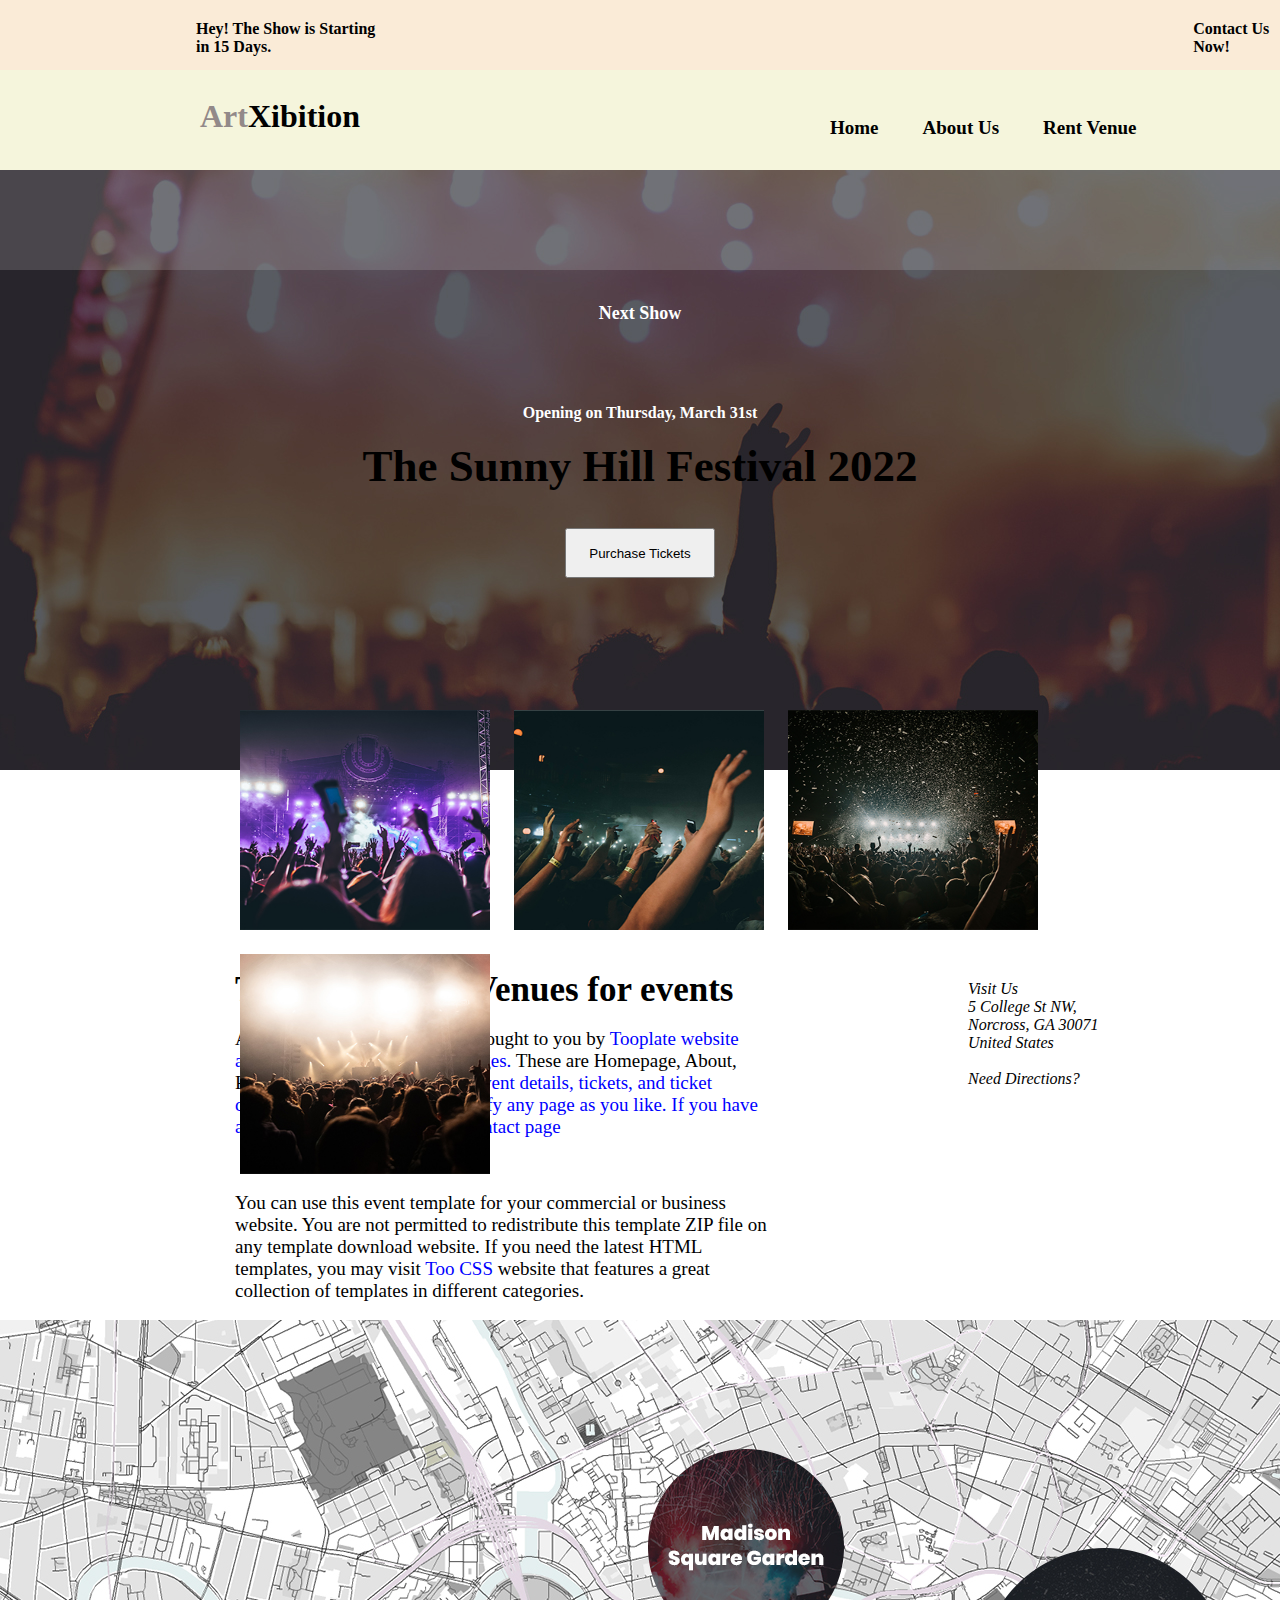
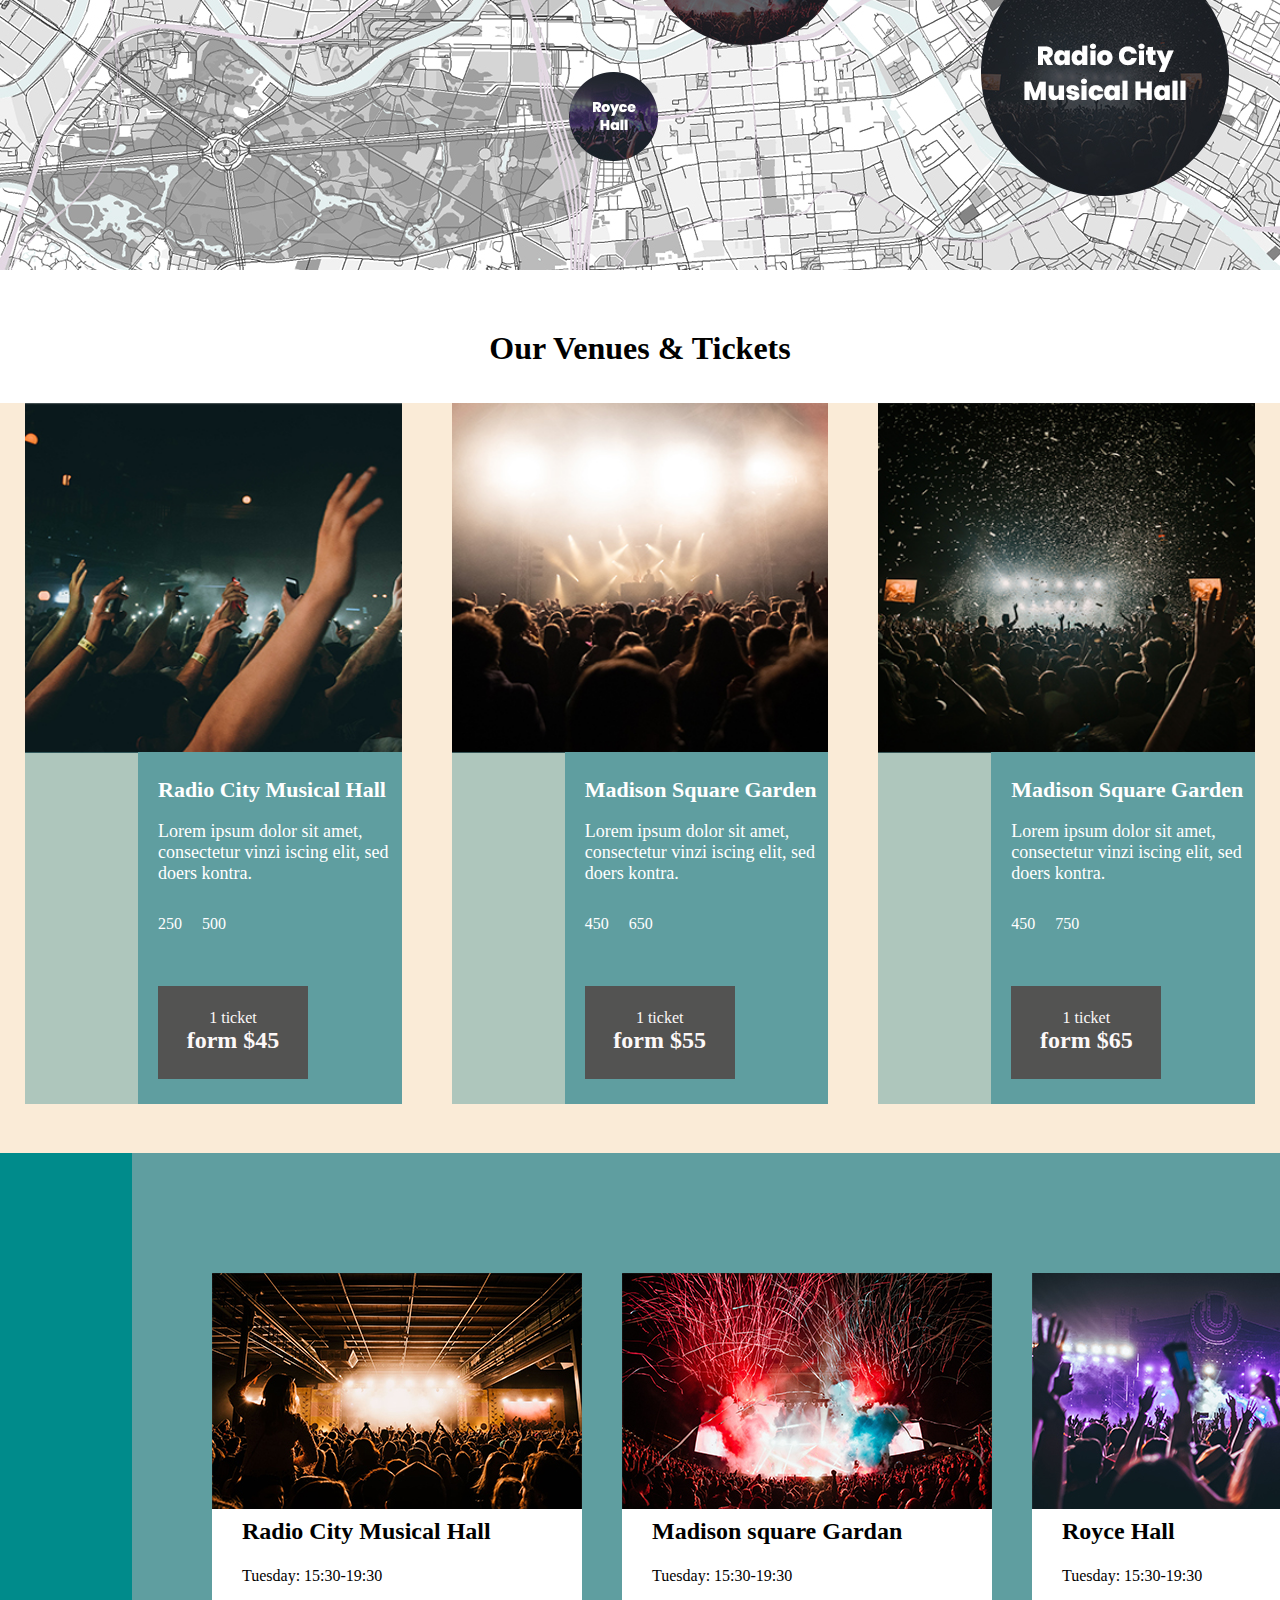
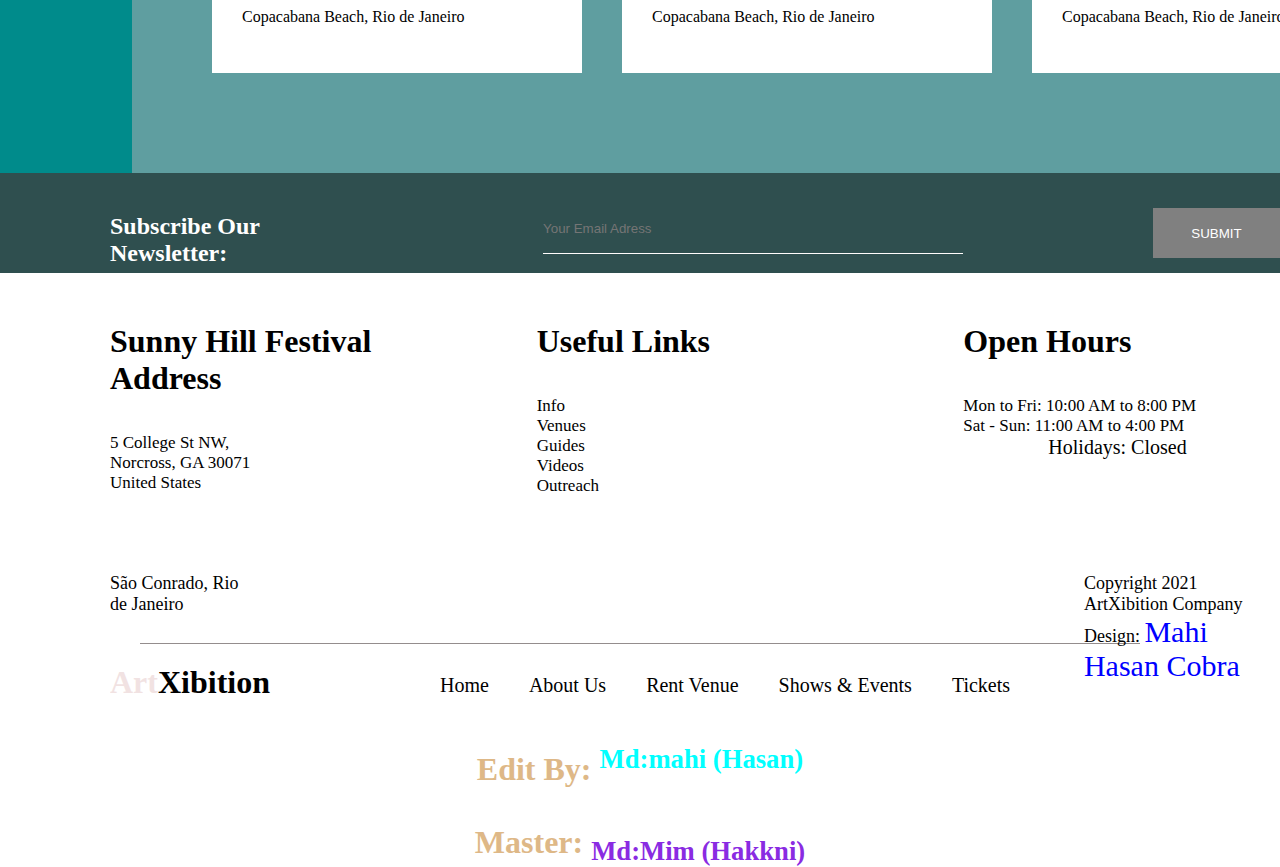
==== index.html @ 383cfc64 "my second project is done" ====
<!DOCTYPE html>
<html lang="en">
  <head>
    <meta charset="UTF-8" />
    <meta http-equiv="X-UA-Compatible" content="IE=edge" />
    <meta name="viewport" content="width=device-width, initial-scale=1.0" />
    <title>Document</title>
    <link
      rel="stylesheet"
      href="https://cdnjs.cloudflare.com/ajax/libs/font-awesome/6.1.2/css/all.min.css"
      integrity="sha512-1sCRPdkRXhBV2PBLUdRb4tMg1w2YPf37qatUFeS7zlBy7jJI8Lf4VHwWfZZfpXtYSLy85pkm9GaYVYMfw5BC1A=="
      crossorigin="anonymous"
      referrerpolicy="no-referrer"
    />
    <link rel="stylesheet" href="style.css" />
  </head>
  <body>
    <div class="header">
      <h4>Hey! The Show is Starting in 15 Days.</h4>
      <h4 class="header-list">Contact Us Now!</h4>
      <i class="fa-solid fa-arrow-right"></i>
    </div>
        <div class="header1">
            <div><h1><span>Art</span>Xibition</h1></div>
            <div class="header2">
                <ul>
                    <li>Home</li>
                    <li>About Us</li>
                    <li>Rent Venue</li>
                    <li>Shows & Events</li>
                    <li>Tickets</li>
                </ul>
            </div>
        </div>
                <div class="imager">
                  <div class="imager1">
                    <p id="demo"></p>
                  </div>
                  <i class="fa-solid fa-arrow-up"></i>
                  <h2>Next Show</h2>
                  <h4>Opening on Thursday, March 31st</h4><br>
                  <h1>The Sunny Hill Festival 2022</h1><br><br>
                  <button>Purchase Tickets</button>
                  <div class="imager-file">
                      <img class="imager-file1" src="./images/event-page-02.jpg" alt="">
                      <img class="imager-file1" src="./images/event-page-01.jpg" alt="">
                      <img class="imager-file1" src="./images/event-page-03.jpg" alt="">
                      <img class="imager-file1" src="./images/event-page-04.jpg" alt="">
                  </div>
                </div>
                <div class="there">
                  <div class="there1">
                    <h1>Three Amazing Venues for events</h1><br>
                    <h4>ArtXibition Event Template is brought to you by <span>Tooplate website and it included total 7 HTML pages.</span>  These are Homepage, About, Rent a venue, shows & events, <span>event details, tickets, and ticket details. You can feel free to modify any page as you like. If you have any question</span>, please visit our <span>Contact page</span></h4><br><br><br>
                    <h4>You can use this event template for your commercial or business website. You are not permitted to redistribute this template ZIP file on any template download website. If you need the latest HTML templates, you may visit <span>Too CSS </span> website that features a great collection of templates in different categories.</h4>
                  </div>
                  <div class="there2">
                    <address>
                      <i class="fa-solid fa-location-dot"></i>
                      Visit Us <br>
                      5 College St NW,<br>
                      Norcross, GA 30071 <br>
                      United States <br><br>
                      Need Directions?
                      <i class="fa-solid fa-arrow-right"></i>
                    </address>
                  </div>
                </div>
                <div class="map-contaniar"></div>
                <h1 class="our">Our Venues & Tickets</h1><br><br>

                      <!-- coin -->


                <div class="radio-city">
                  <div class="radio-city1">
                    <img class="radio-cityvalue" src="./images/event-page-01.jpg" alt="">
                    <div class="value-main1">
                      <div class="value">
                      
                      </div>
                      <div class="value1">
                        <h3>Radio City Musical Hall</h3><br>
                        <h4>Lorem ipsum dolor sit amet, consectetur vinzi iscing elit, sed doers kontra.</h4><br>
                        <div class="value1-icon">
                          <div><i class="fa-solid fa-sitemap"></i>  250</div>
                          <div><i class="fa-solid fa-user"></i>  500</div>
                        </div>
                        <div class="value-coin">
                          <p>1 ticket</p>
                          <h2>form <span>$45</span></h2>
                        </div>
                      </div>
                    </div>
                  </div>
                  <div class="radio-city2">
                    <img class="radio-cityvalue" src="./images/event-page-04.jpg" alt="">        
                    <div class="value-main1">
                      <div class="value">
                      
                      </div>
                      <div class="value1">
                        <h3>
                          Madison Square Garden</h3><br>
                        <h4>Lorem ipsum dolor sit amet, consectetur vinzi iscing elit, sed doers kontra.</h4><br>
                        <div class="value1-icon">
                          <div><i class="fa-solid fa-sitemap"></i>  450 </div>
                          <div><i class="fa-solid fa-user"></i>  650 </div>
                        </div>
                        <div class="value-coin">
                          <p>1 ticket</p>
                          <h2>form <span>$55</span></h2>
                        </div>
                      </div>
                    </div>
                  </div>
                  <div class="radio-city3">
                    <img class="radio-cityvalue" src="./images/event-page-03.jpg" alt="">
                    <div class="value-main1">
                      <div class="value">
                      
                      </div>
                      <div class="value1">
                        <h3>
                          Madison Square Garden</h3><br>
                        <h4>Lorem ipsum dolor sit amet, consectetur vinzi iscing elit, sed doers kontra.</h4><br>
                        <div class="value1-icon">
                          <div><i class="fa-solid fa-sitemap"></i>  
                            450</div>
                          <div><i class="fa-solid fa-user"></i>  750</div>
                        </div>
                        <div class="value-coin">
                          <p>1 ticket</p>
                          <h2>form <span>$65</span></h2>
                        </div>
                      </div>
                    </div>
                  </div>
                </div>

                <!-- fottrer -->
             <div class="fotter-main">
              <div class="fotter1"></div>
                  <div class="fotter">
                  <div class="fotter3">
                    <img src="./images/event-01.jpg" alt="">
                    <h3>Radio City Musical Hall</h3><br>
                    <i class="fa-solid fa-clock"></i> Tuesday: 15:30-19:30 <br><br>
                    <i class="fa-solid fa-location-dot"></i>  Copacabana Beach, Rio de Janeiro
                  </div>
                  <div class="fotter3">
                    <img src="./images/event-02.jpg" alt="">
                    <h3>Madison square Gardan</h3><br>
                    <i class="fa-solid fa-clock"></i> Tuesday: 15:30-19:30 <br><br>
                    <i class="fa-solid fa-location-dot"></i>  Copacabana Beach, Rio de Janeiro
                  </div>

                  <div class="fotter3">
                    <img src="./images/event-03.jpg" alt="">
                    <h3>Royce Hall</h3><br>
                    <i class="fa-solid fa-clock"></i> Tuesday: 15:30-19:30 <br><br>
                    <i class="fa-solid fa-location-dot"></i>  Copacabana Beach, Rio de Janeiro
                  </div>
                  </div>
             </div>
             <!-- fotter sas -->
             <div class="fotter-last">
              <div><h1>Subscribe Our Newsletter:</h1></div>
             <div><input  class="footer-last1" type="Email" placeholder="Your Email Adress"></div>
             <button>SUBMIT</button>
             </div>
             <div class="last">
              <div class="last1">
                <h1>Sunny Hill Festival Address</h1><br><br>
                <p>
                  5 College St NW,<br>
                  Norcross, GA 30071 <br>
                  United States
                </p>
              </div>
              <div class="last1">
                <h1>Useful Links</h1><br><br>
                <p>
                  Info <br>
                  Venues <br>
                  Guides <br>
                  Videos <br>
                  Outreach <br>

                </p>
              </div>
              <div class="last1">
                <h1>Open Hours</h1><br><br>
                <p>
                  Mon to Fri: 10:00 AM to 8:00 PM <br>
                  Sat - Sun: 11:00 AM to 4:00 PM <br>
                 <h4> Holidays: Closed</h4>
                </p>

              </div>
             </div>

              <div class="copy">
                <div><p>São Conrado, Rio de Janeiro</p></div>
                <div class="copy1">
                  <p>Copyright 2021 ArtXibition Company</p>
                  <p>Design: <span> Mahi Hasan Cobra</span></p>
                </div>
              </div>
              <div class="copy2"></div>
              <div class="art">
                <div><h1><span>Art</span>Xibition</h1></div>

                <div class="art1">
                  <ul>
                    <li>Home</li>
                    <li>About Us</li>
                    <li>Rent Venue</li>
                    <li>Shows & Events</li>
                    <li>Tickets</li>
                  </ul>
                </div>

                  <div class="art2">
                    <i class="fa-brands fa-twitter"></i>
                    <i class="fa-brands fa-facebook"></i>
                    <i class="fa-brands fa-square-behance"></i>
                    <i class="fa-brands fa-instagram"></i>
                  </div>
              </div>
              <div class="edit"> <h1>Edit By: <sup>Md:mahi (Hasan)</sup></h1></div><br><br>
              <div class="edit"> <h1>Master: <sub>Md:Mim (Hakkni)</sub></h1></div>










<!-- 
             script -->
             
             <script>
              // Set the date we're counting down to
              var countDownDate = new Date("Jan 5, 2024 15:37:25").getTime();
              
              // Update the count down every 1 second
              var x = setInterval(function() {
              
                // Get today's date and time
                var now = new Date().getTime();
              
                // Find the distance between now and the count down date
                var distance = countDownDate - now;
              
                // Time calculations for days, hours, minutes and seconds
                var days = Math.floor(distance / (1000 * 60 * 60 * 24));
                var hours = Math.floor((distance % (1000 * 60 * 60 * 24)) / (1000 * 60 * 60));
                var minutes = Math.floor((distance % (1000 * 60 * 60)) / (1000 * 60));
                var seconds = Math.floor((distance % (1000 * 60)) / 1000);
              
                // Display the result in the element with id="demo"
                document.getElementById("demo").innerHTML = days + "d " + hours + "h "
                + minutes + "m " + seconds + "s ";
              
                // If the count down is finished, write some text
                if (distance < 0) {
                  clearInterval(x);
                  document.getElementById("demo").innerHTML = "EXPIRED";
                }
              }, 1000);
              </script>
              
  </body>
</html>
---- style.css ----
* {
  padding: 0;
  margin: 0;
}
.header {
  height: 70px;
  width: 100%;
  background-color: antiquewhite;
  display: flex;
}
.header h4 {
  padding-top: 20px;
  padding-left: 196px;
}
.header-list {
  margin-left: 620px;
}
.header i {
  padding-top: 20px;
  padding-left: 5px;
}
.header1 {
  height: 100px;
  width: 100%;
  background-color: beige;
  display: flex;
}
.header1 span {
  color: rgb(146, 137, 137);
}
.header1 h1 {
  padding-top: 28px;
  padding-left: 200px;
}
.header2 ul {
  list-style: none;
  padding-top: 27px;
  padding-left: 450px;
}
.header2 ul li {
  display: inline-block;
  padding: 20px;
  font-weight: bold;
  font-size: 19px;
}
.imager{
    background-image: url("./images/banner_bg.jpg");
    height: 600px;
    width: 100%;
    position: relative;
}
.imager1 {
  background-color: #d3cfcf;
  height: 100px;
  width: 100%;
  display: flex;
  opacity: .2;
align-items: center;
justify-content: center;
font-size: 50px;
}
.times{
    padding-left: 428px;
    padding-top: 10px;
}
.times h3{
text-align: center;
font-size: 20px;
}
.times h1{
    font-size: 45px;
}
.times1{
   padding-left: 150px;
   padding-top: 10px;
}
.times1 h3{
    text-align: center;
    font-size: 20px;
}
.times1 h1{
    font-size: 45px;
    color: black;
}
.imager h2{
    color: white;
    text-align: center;
    padding-top: 15px;
    font-size: 18px;
}
.imager i{
    color: white;
 padding-left: 780px;
 padding-top: 15px;
}
.imager h4{
    color: white;
    padding-top: 80px;
    text-align: center;
}
.imager h1{
    color: white;
    text-align: center;
    font-weight: bold;
    font-size: 45px;
    color: black;
}
.imager button{
    margin: auto;
    display: block;
    height: 50px;
    width: 150px;
}
.imager-file{
    position: absolute;
    left: 230px;
    top: 530px; 
}
.imager-file1{
  height: 220px;
  width: 250px;
  padding: 10px;
}
.there{
  /* background-color: red; */
  height: 550px;
  width: 100%;
  display: flex;
}
.there h1{
  padding-top: 200px;
  padding-left: 235px;
  font-size: 35px;
}
.there h4{
  padding-left: 235px;
  font-size: 19px;
  font-weight: normal;
}
.there1{
  width: 60%;
}
.there2{
  padding-top: 210px;
  padding-left: 200px;
}
.there1 span{
  color: blue;
}
.map-contaniar{
  background-image: url("./images/map-image.jpg");
  height: 550px;
  width: 100%;
}
.our{
  padding-top: 60px;
  text-align: center;
}
.radio-city{
  height: 750px;
  width: 100%;
  background-color: antiquewhite;
  display: flex;
}
.radio-city1{
  height: 700px;
  width: 30%;
  margin:0px 25px;
}
.radio-city2{
  height: 700px;
  width: 30%;
  margin: 0px 25px;
}
.radio-city3{
  height: 700px;
  width: 30%;
  margin: 0px 25px;
}
.radio-cityvalue{
width: 100%;
height: 350px;
}
.value{
  height: 352px;
  width: 30%;
background-color: rgba(95, 158, 160, 0.486);
 margin-top: -5px;
}
.value1{
  height: 352px;
  width:70% ;
  background-color: cadetblue;
  margin-top: -5px;
}
.value-main{
  display: flex;
}
.value1 h3{
  padding-left: 20px;
  padding-top: 25px;
  font-size: 22px;
  color: white;
}
.value1 h4{
padding-left: 20px;
font-size: 18px;
font-weight: normal;
color: white;
}
.value1-icon{
  display: flex;
  color: white;
}
.value1-icon i{
  padding-left: 20px;
  font-size: 30px;
}
.value-coin{
  height: 70px;
  width: 150px;
 background-color: rgb(83, 83, 82);
  margin-top: 50px;
  margin-left: 20px;
  text-align: center;
  padding-top: 23px;
  color: rgb(252, 248, 248);
}
.value-main1{
  display: flex;
}
.fotter{
  background-color: cadetblue;
  height: 500px;
  width: 85%;
  display: flex;
padding-left: 60px;
padding-top: 120px;
}
.fotter1{
  height: 620px;
  width: 15%;
  background-color: darkcyan;
}
.fotter-main{
  display: flex;
}
.fotter3{
  height: 400px ;
  width: 370px;
  /* border: 1px solid red; */
  margin: 0px 20px;
  background-color:white;
}
.fotter3 h3{
  padding-left: 30px;
  padding-top: 5px;
  font-size: 24px;
  font-weight: bold;
}
.fotter i{
  padding-left: 30px;
  font-size: 20px;
 
}
.fotter-last{
  height: 100px;
  width: 100%;
  background-color: darkslategrey;
  display: flex;
}
.footer-last1{
height: 50px;
width: 420px;
margin-top: 30px;
margin-left: 220px;
border-bottom: 1px solid rgb(255, 252, 252);
border-top: none;
border-left: none;
border-right: none;
outline: none;
background-color: darkslategrey;
}
.fotter-last h1{
  padding-top: 40px;
  font-size: 24px;
  color: white;
  padding-left: 110px;
}
.fotter-last button{
  height: 50px;
  width: 150px;
  margin-top: 35px;
  margin-left: 190px;
background-color: gray;
color: white;
border: 1px solid gray;
}
.fotter-last button:hover{
background-color: turquoise;
border: 1px solid turquoise;
}
.last{
  height: 300px;
  width: 100%;
  display: flex;
}
.last1{
padding-left: 110px;
padding-top: 50px;
width: 33%;
}
.last1 p{
  font-size: 17px;
  font-weight: normal;
}
.copy{
  height: 70px;
  width: 100%;
  display: flex;
}
.last1 h4{
  padding-left: 85px;
  font-size: 20px;
  font-weight: normal;
}
.copy p{
  padding-left: 110px;
  font-size: 18px;
}
.copy1{
  padding-left: 730px;
}
.copy1 span{
  color: blue;
  font-size: 30px;
}
.copy2{
  height: 1px;
  width: 1000px;
  background-color: rgb(148, 141, 141);
margin: auto;
display: block;
}
.art{
  height: 100px;
  width: 100%;
  display: flex;
}
.art h1{
  padding-left: 110px;
  padding-top: 20px;
}
.art span{
  color: rgb(212, 163, 163);
  opacity: .3;
}
.art1 ul{
  list-style: none;
  display: inline-flex;
  font-size: 20px;
  padding-top: 10px;
  padding-left: 150px;
}
.art ul li{
padding: 20px;
}
.art2{
  font-size: 35px;
  padding-top: 25px;
  padding-left: 150px;
}
.edit{
  text-align: center;
}
.edit h1{
  color: burlywood;
}
.edit sup{
  color: aqua;
}
.edit sub{
  color: blueviolet;
}
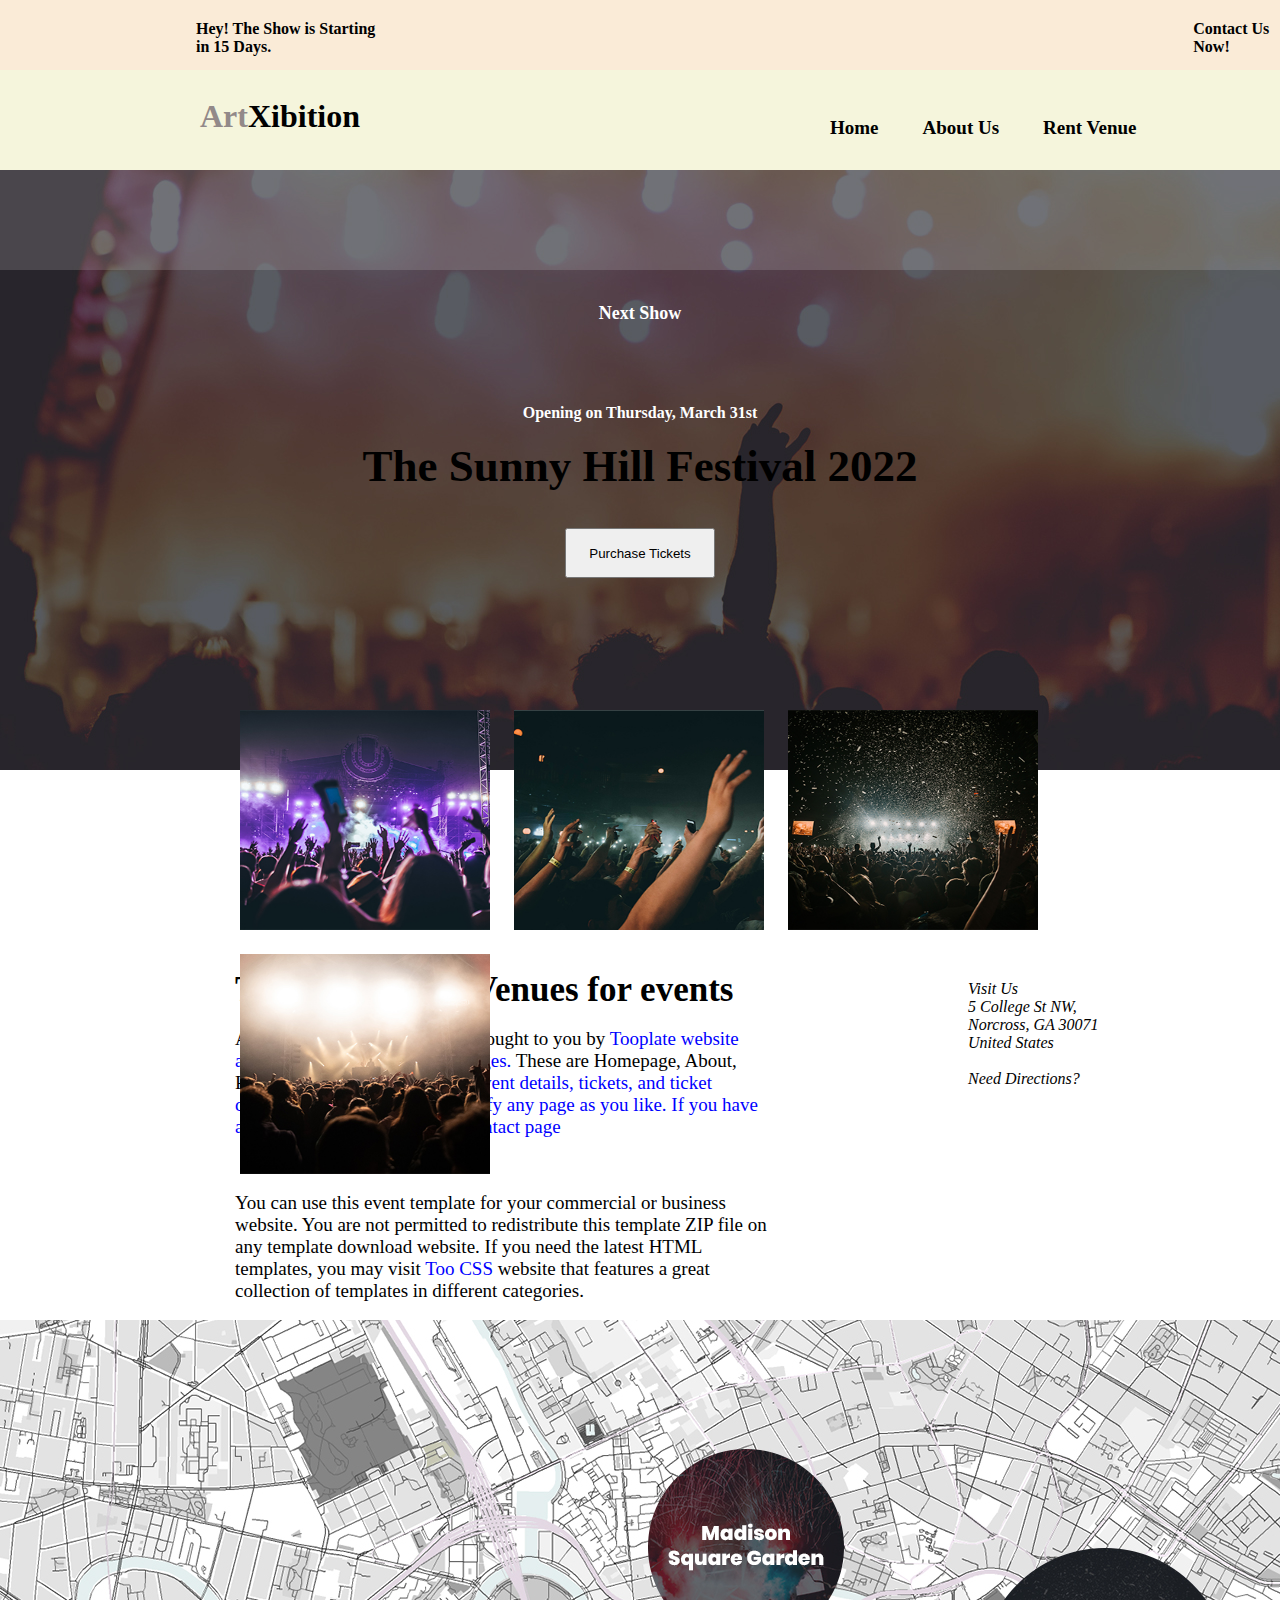
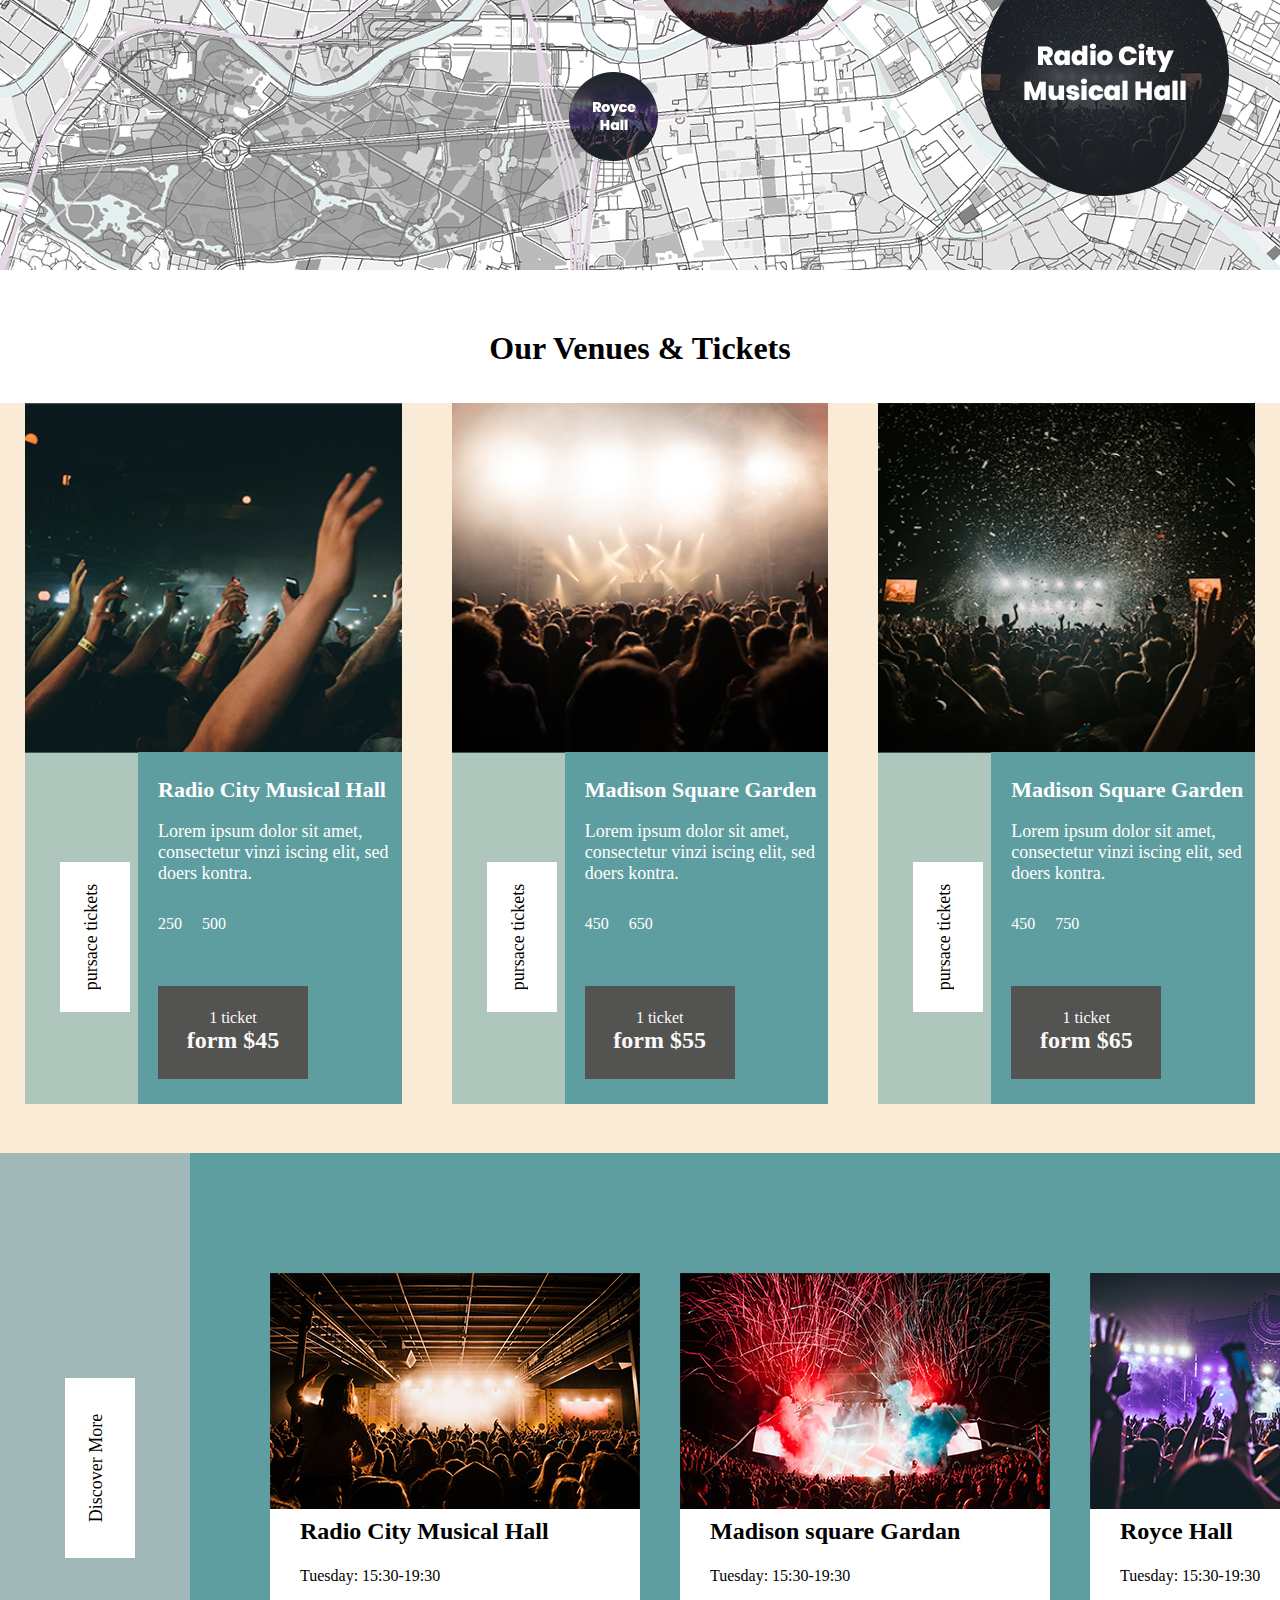
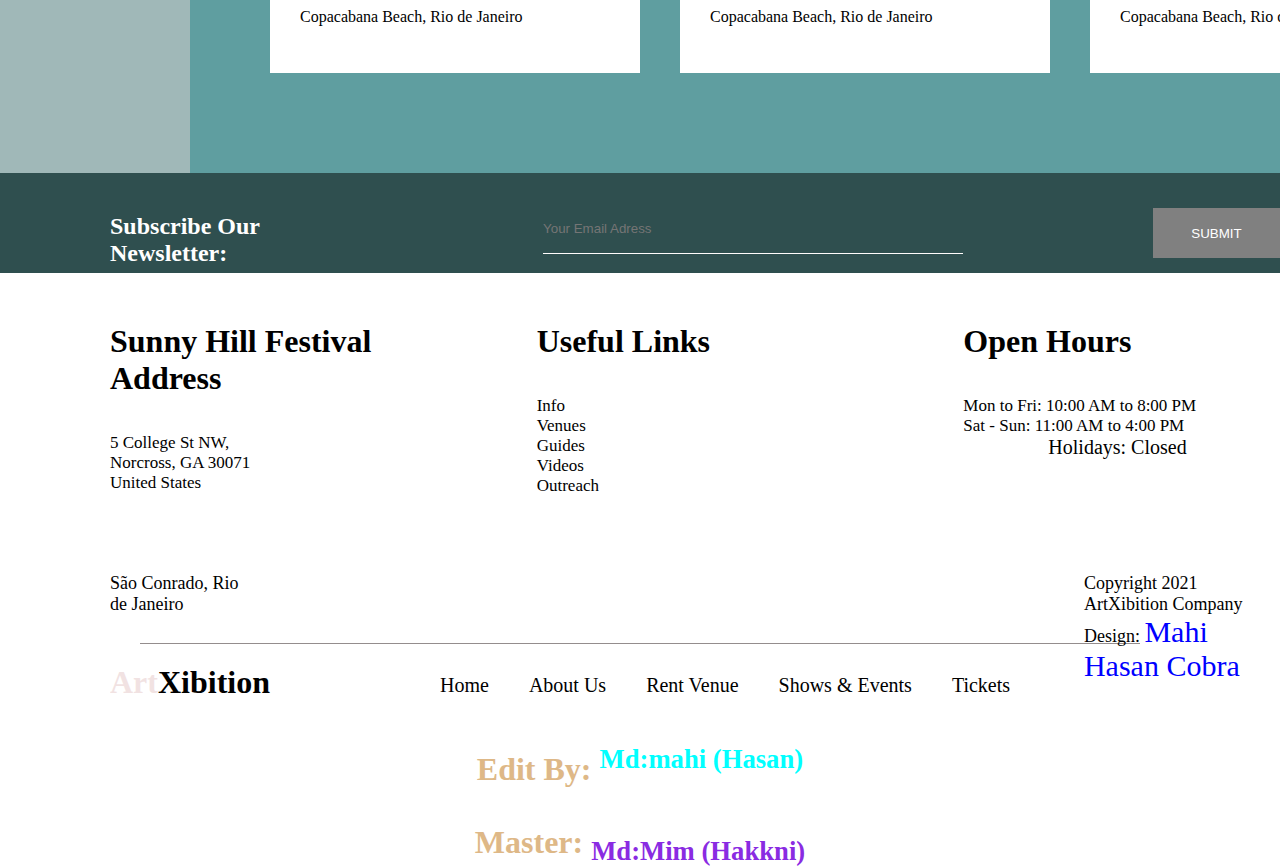
==== commit 1e6ba66e: "margin padding icon use" ====
--- a/index.html
+++ b/index.html
@@ -77,7 +77,9 @@
                     <img class="radio-cityvalue" src="./images/event-page-01.jpg" alt="">
                     <div class="value-main1">
                       <div class="value">
-                      
+                      <div class="value3">
+                        <p>pursace tickets</p>
+                      </div>
                       </div>
                       <div class="value1">
                         <h3>Radio City Musical Hall</h3><br>
@@ -96,8 +98,11 @@
                   <div class="radio-city2">
                     <img class="radio-cityvalue" src="./images/event-page-04.jpg" alt="">        
                     <div class="value-main1">
+
                       <div class="value">
-                      
+                      <div class="value3">
+                        <p>pursace tickets</p>
+                      </div>
                       </div>
                       <div class="value1">
                         <h3>
@@ -117,9 +122,12 @@
                   <div class="radio-city3">
                     <img class="radio-cityvalue" src="./images/event-page-03.jpg" alt="">
                     <div class="value-main1">
+                      
                       <div class="value">
-                      
-                      </div>
+                        <div class="value3">
+                          <p>pursace tickets</p>
+                        </div>
+                        </div>
                       <div class="value1">
                         <h3>
                           Madison Square Garden</h3><br>
@@ -140,7 +148,11 @@
 
                 <!-- fottrer -->
              <div class="fotter-main">
-              <div class="fotter1"></div>
+              <div class="fotter1">
+                <div class="infotter">
+                  <p>Discover More</p>
+                </div>
+              </div>
                   <div class="fotter">
                   <div class="fotter3">
                     <img src="./images/event-01.jpg" alt="">
--- a/style.css
+++ b/style.css
@@ -186,7 +186,45 @@
   width: 30%;
 background-color: rgba(95, 158, 160, 0.486);
  margin-top: -5px;
-}
+
+}
+/* tranfrom */
+.value3{
+height: 70px;
+width: 150px;
+background-color: white;
+margin-top: 150px;
+transform: rotate(90deg);
+margin-left: -5px;
+}
+.value3 p{
+  transform: rotate(180deg);
+  text-align: center;
+  padding-bottom: 28px;
+  font-size: 18px;
+}
+.value3:hover{
+  background-color: gray;
+}
+
+.infotter{
+  height: 70px;
+  width: 180px;
+  background-color:white;
+  transform: rotate(90deg);
+  margin-top: 280px;
+  margin-left: 10px;
+}
+.infotter p{
+  transform: rotate(180deg);
+  text-align: center;
+  padding-bottom: 28px;
+  font-size: 18px;
+}
+.infotter:hover{
+  background-color: gray;
+}
+
 .value1{
   height: 352px;
   width:70% ;
@@ -240,7 +278,7 @@
 .fotter1{
   height: 620px;
   width: 15%;
-  background-color: darkcyan;
+  background-color: rgba(60, 109, 110, 0.486);
 }
 .fotter-main{
   display: flex;
@@ -381,4 +419,365 @@
 }
 .edit sub{
   color: blueviolet;
-}+}
+.nav{
+  background-image: url("./images/about_bg.jpg");
+  height: 600px;
+  width: 100%;
+  position: relative;
+}
+.nav1{
+  padding-top: 50px;
+  padding-left: 230px;
+  color: white;
+}
+.nav1 h1{
+  font-size: 50px;
+}
+.nav-image{
+  height: 550px;
+  width: 1100px;
+  border: 1px solid gray;
+  position: absolute;
+  top: 313px;
+  left: 230px;
+  display: flex;
+}
+.nav-image1{
+  height: 550px;
+}
+.nav-image2{
+  width: 388px;
+}
+.nav-image h2, h3{
+  padding-left: 30px;
+  padding-top: 20px;
+}
+.nav-image h3{
+  font-weight: normal;
+}
+.nav-image button{
+  margin-left: 30px;
+  height: 40px;
+  width: 120px;
+  text-align: center;
+  color: white;
+  background-color: gray;
+  border: 1px solid gray;
+}
+.nav-image button:hover{
+  background-color: black;
+}
+.show{
+  height: 600px;
+  width: 100%;
+  margin-top: 300px;
+  display: flex;
+}
+.show1{
+  height: 500px;
+  width: 68%;
+}
+.show-line{
+  margin-left: 230px;
+  height: 600px;
+  width: 70%;
+}
+.show-line span{
+  color: blue;
+}
+.show-line h4{
+  font-weight: normal;
+
+}
+.aside{
+  height: 450px;
+  width: 250px;
+  border: 1px solid grey;
+}
+.aside1{
+  display: flex;
+  padding-top: 10px;
+  padding-left: 5px;
+}
+.asidea{
+  padding-left: 19px;
+}
+.aside3{
+  padding-left: 19px;
+  display: flex;
+}
+.aside3 i{
+  margin-left: 20px;
+  height: 35px;
+  width: 60px;
+ background-color: darkgray;
+text-align: center;
+padding-top: 10px ;
+}
+.aside3 i:hover{
+  background-color: black;
+  color: white;
+}
+.border{
+  height: 1px;
+  width: 200px;
+  background-color: dimgray;
+  margin: auto;
+}
+.you-might{
+  height: 600px;
+  width: 100%;
+background-color: rgb(236, 235, 233);
+}
+.you-might1{
+  margin: 0px 180px;
+  /* border: 1px solid red; */
+}
+.you-might1 h1{
+  font-size: 40px;
+  padding-top: 70px;
+  padding-left: 20px;
+}
+.box{
+  display: flex;
+  padding: 0px 20px;
+}
+.box1{
+  height: 400px;
+  width: 370px;
+  /* border: 1px solid red; */
+  background-color: white;
+
+}
+.box1 h2{
+  padding-top: 20px;
+  padding-left: 20px;
+}
+.box1 h1{
+  font-size: 20px;
+margin-top: -60px;
+}
+.box-head{
+  display: flex;
+}
+.event{
+  background-image: url("./images/rent_venue_bg.jpg");
+  height: 320px;
+  width: 100%;
+}
+.event h1{
+  text-align: center;
+  color: white;
+  padding-top: 100px;
+  font-size: 50px;
+}
+.event h2{
+  text-align: center;
+  color: white;
+}
+.listing{
+  text-align: center;
+  font-weight: bold;
+  font-size: 35px;
+}
+.purchase{
+  height: 1000px;
+  width: 100%;
+  background-color: white;
+}
+.step{
+  height: 120px;
+  width: 1200px;
+  margin: auto;
+  background-color: rgb(226, 236, 236);
+  display: flex;
+  position: relative;
+}
+.step1{
+  padding-left: 10px;
+  padding-top: 30px;
+
+}
+.step2 p{
+  padding-left: 150px;
+  font-size: 20px;
+  padding-top: 30px;
+}
+.step2 i{
+  padding-left: 130px;
+position: absolute;
+top: 5px;
+padding-top: 30px;
+}
+.step button{
+  height: 50px;
+  width: 190px;
+  margin-top: 30px;
+  margin-left: 110px;
+  background-color: black;
+  color: white;
+}
+.step button:hover{
+  background-color: darkslategray;
+  border: 1px solid darkslategray;
+}
+.number{
+  height: 100px;
+  width: 100%;
+  /* background-color: bisque; */
+ margin-top: -70px;
+
+}
+.number1{
+  display: flex;
+  margin: auto;
+}
+.number2{
+  height: 35px;
+  width: 100px;
+  background-color: rgb(168, 168, 161);
+  margin-top: 30px;
+  margin-left: 520px;
+  text-align: center;
+  padding-top: 15px;
+}
+.number3{
+  height: 35px;
+  width: 50px;
+  background-color: rgb(168, 168, 161);
+  text-align: center;
+  padding-top: 15px;
+  margin-top: 30px;
+  margin-left: 60px;
+}
+.number4{
+  height: 35px;
+  width: 100px;
+  background-color: rgb(168, 168, 161);
+  margin-top: 30px;
+  margin-left: 60px;
+  text-align: center;
+  padding-top: 15px;
+}
+.number2:hover{
+  background-color:black;
+  color: white;
+}
+.number3:hover{
+  background-color:black;
+  color: white;
+}
+.number4:hover{
+  background-color:black;
+  color: white;
+}
+.rent{
+  height: 100px;
+  width: 100%;
+  display: flex;
+  padding-left: 70px;
+}
+.rent1{
+  padding-left: 120px;
+  padding-top: 30px;
+  font-size: 20px;
+}
+.rent button{
+  height: 40px;
+  width: 150px;
+  background-color: black;
+  color: white;
+ margin-left: 230px;
+}
+.rent button:hover{
+  background-color: gray;
+  border: 1px solid gray;
+}
+.rent2{
+  height: 1px;
+  width: 1220px;
+  margin: auto;
+  background-color: grey;
+}
+.garden{
+  height: 250px;
+  width: 90%;
+  /* background-color: rebeccapurple; */
+  display: flex;
+margin: 0px auto;
+padding-left: 180px;
+
+}
+.garden1{
+  width: 60%;
+}
+.garden1 p{
+  font-size: 18px;
+}
+.garden1 span{
+  color: blue;
+}
+.garden-map{
+  height: 250px;
+  width: 300px;
+  padding-left: 80px;
+}
+.gardan-map1{
+  height: 1px;
+  width: 900px;
+  background-color: gray;
+  margin-left: 170px;
+}
+.square{
+  height: 50px;
+  width: 100%;
+  display: flex;
+}
+.square1{
+  padding-left: 170px;
+  font-size: 20px;
+  padding-top: 10px;
+}
+.square h2{
+  padding-left: 190px;
+  padding-top: 10px;
+}
+.garden-map2{
+  padding-left: 1100px;
+  font-size: 20px;
+  font-weight: normal;
+}
+.application{
+  height: 680px;
+  width: 100%;
+  /* background-color: red; */
+  margin: 0px 170px;
+}
+.email{
+  display: flex;
+}
+.email1{
+  height: 50px;
+  width: 450px;
+}
+.email2{
+  height: 50px;
+  width: 450px;
+  margin-left: 20px;
+}
+.email3{
+  height: 150px;
+  width: 930px;
+
+}
+.application button{
+  height: 40px;
+  width: 150px;
+  background-color: black;
+  color: white;
+}
+.application button:hover{
+  background-color: darkslategrey;
+  border: 1px solid darkslategrey;
+}
